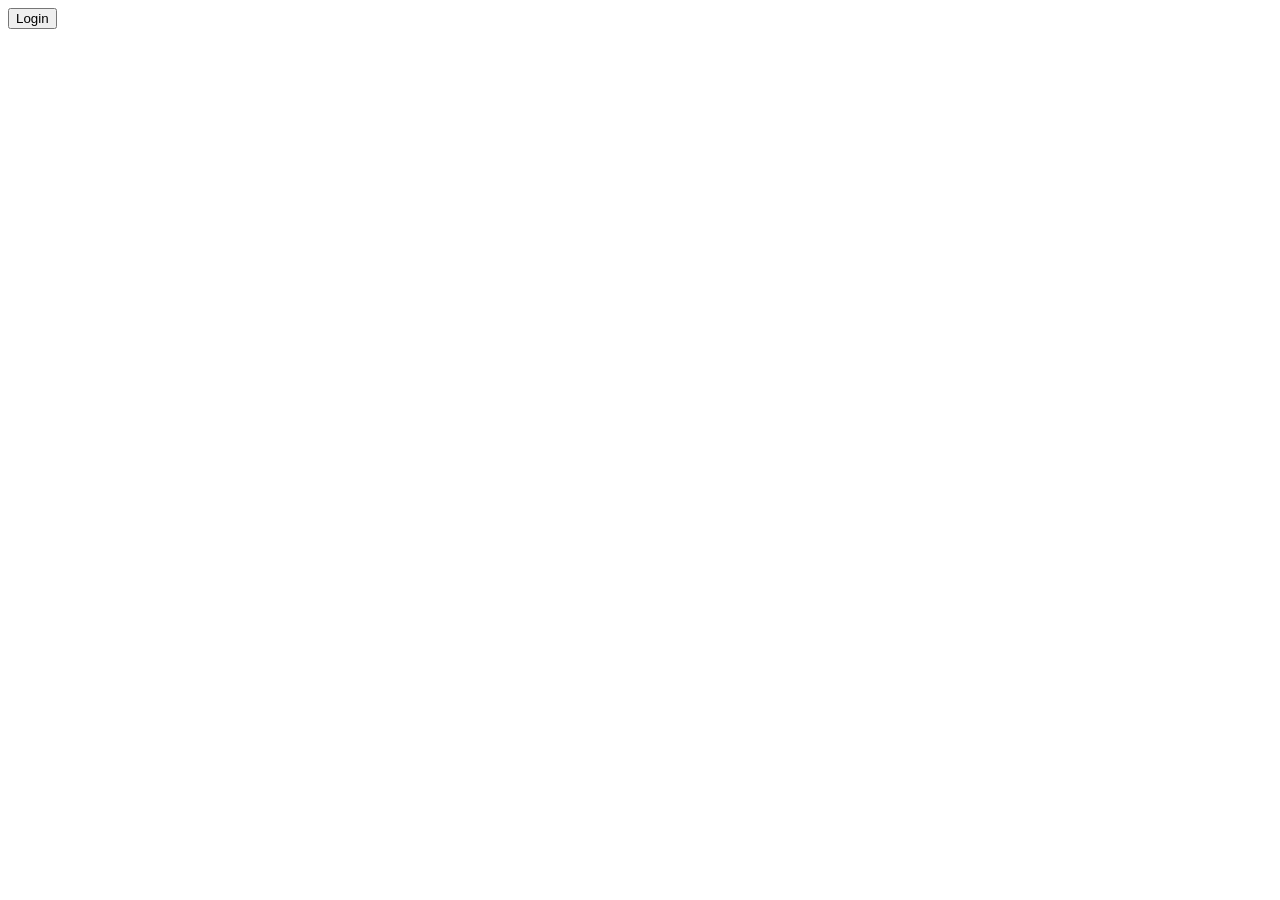
==== index.html @ 65a65d7f "testing same page redirect" ====
<!-- 
	Page:  redirectSSO.shtml
	Created:  07/28/25 [DRL]
	Description:  SSO redirect page (Microsoft returns result of SSO here)
-->

<!DOCTYPE html>
<html lang="en">
	<head>
		<meta name="viewport" content="width=device-width, initial-scale=1" />
		<meta http-equiv="Content-Type" content="text/html; charset=UTF-8" />
		<script type="text/javascript" src="https://alcdn.msauth.net/browser/2.35.0/js/msal-browser.min.js"></script>
        <script src="configSSO.js"></script>
		<script src="redirectSSO.js"></script>
		<title>SSO Redirect</title>
	</head>
	<body>
		<button type="button" onclick="login()">Login</button>
	</body>
</html>
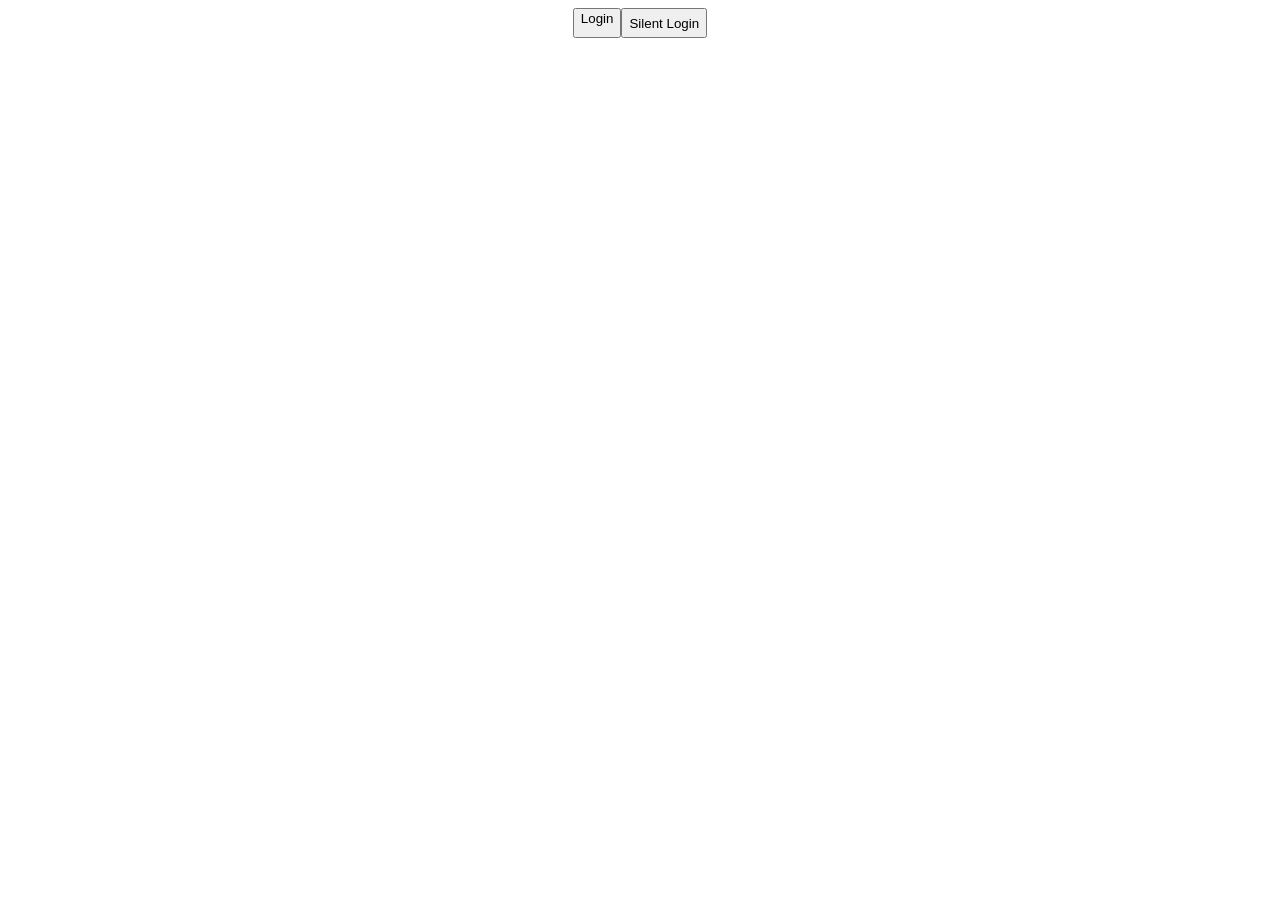
==== commit b21f4972: "Adding silent button" ====
--- a/index.html
+++ b/index.html
@@ -10,11 +10,12 @@
 		<meta name="viewport" content="width=device-width, initial-scale=1" />
 		<meta http-equiv="Content-Type" content="text/html; charset=UTF-8" />
 		<script type="text/javascript" src="https://alcdn.msauth.net/browser/2.35.0/js/msal-browser.min.js"></script>
-        <script src="configSSO.js"></script>
+        
 		<script src="redirectSSO.js"></script>
 		<title>SSO Redirect</title>
 	</head>
-	<body>
-		<button type="button" onclick="login()">Login</button>
+	<body style="display:flex; justify-content:center; text-align:center;">
+		<button id="login-btn" style="padding-bottom:10px;" type="button">Login</button>
+		<button id="silent-btn" type="button">Silent Login</button>
 	</body>
 </html>
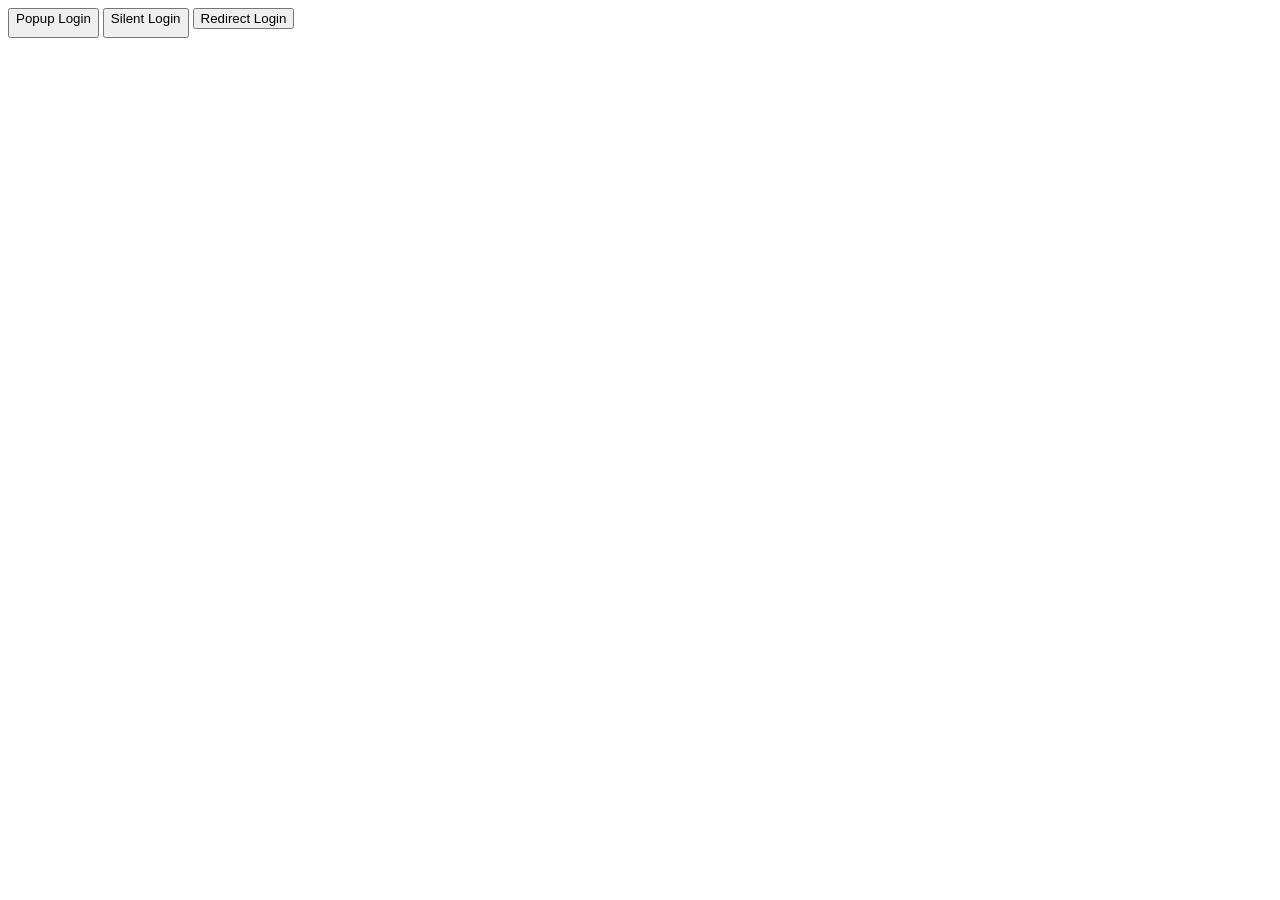
==== commit b306a161: "Adding redirect button + function" ====
--- a/index.html
+++ b/index.html
@@ -14,8 +14,9 @@
 		<script src="redirectSSO.js"></script>
 		<title>SSO Redirect</title>
 	</head>
-	<body style="display:flex; justify-content:center; text-align:center;">
-		<button id="login-btn" style="padding-bottom:10px;" type="button">Login</button>
-		<button id="silent-btn" type="button">Silent Login</button>
+	<body>
+		<button id="login-btn" style="padding-bottom:10px;" type="button">Popup Login</button>
+		<button id="silent-btn" style="padding-bottom:10px;" type="button">Silent Login</button>
+		<button id="redirect-btn" type="button">Redirect Login</button>
 	</body>
 </html>
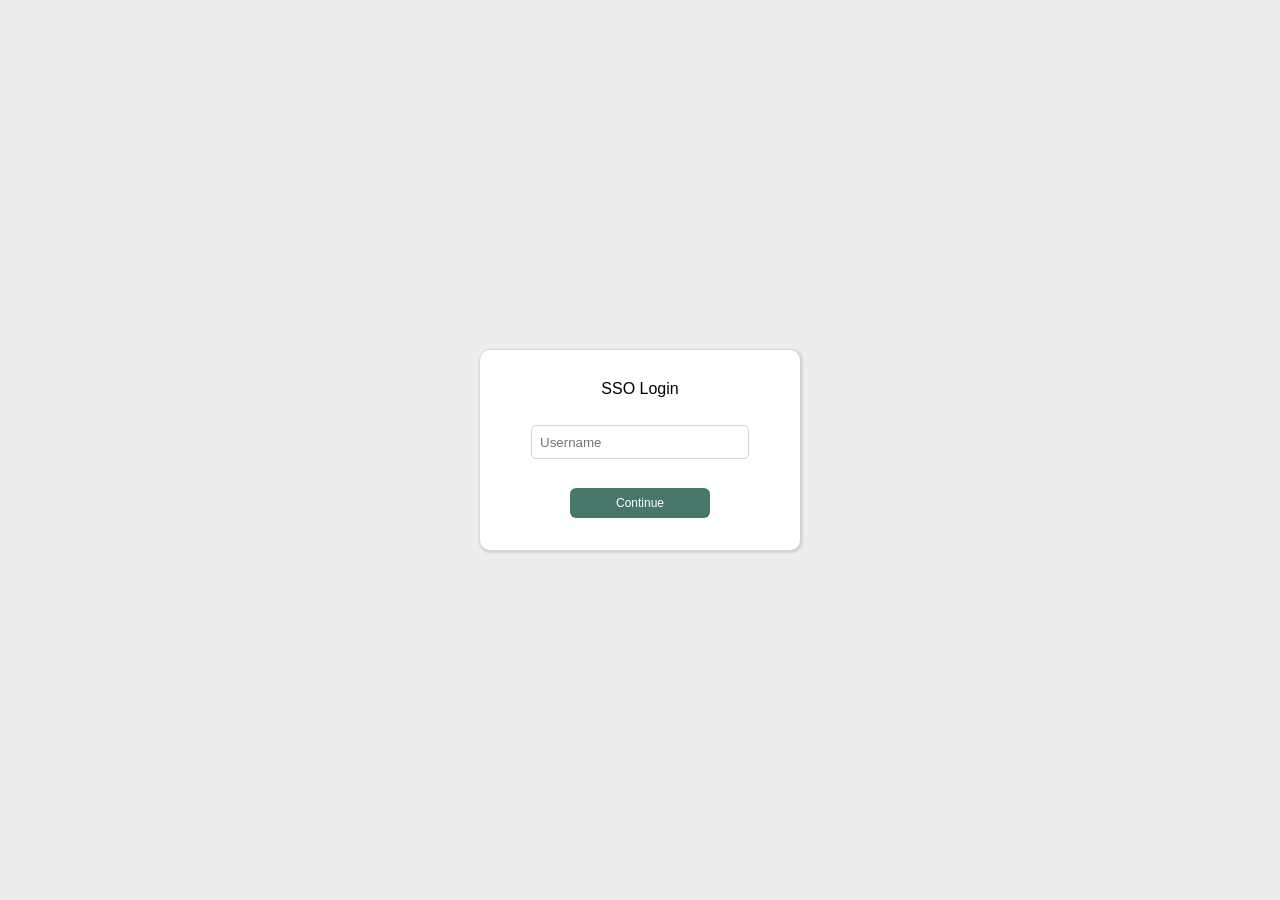
==== commit 4fbda84d: "Testing samePage before shipping" ====
--- a/index.html
+++ b/index.html
@@ -1,22 +1,90 @@
-<!-- 
-	Page:  redirectSSO.shtml
-	Created:  07/28/25 [DRL]
-	Description:  SSO redirect page (Microsoft returns result of SSO here)
--->
+<!DOCTYPE html>
 
-<!DOCTYPE html>
 <html lang="en">
-	<head>
-		<meta name="viewport" content="width=device-width, initial-scale=1" />
-		<meta http-equiv="Content-Type" content="text/html; charset=UTF-8" />
-		<script type="text/javascript" src="https://alcdn.msauth.net/browser/2.35.0/js/msal-browser.min.js"></script>
+<head>
+    <meta http-equiv="Content-Type" content="text/html; charset=UTF-8" />
+    <title>SSO Login - Garlic</title>
+    <style>
+        body {
+            font-family: Arial, Helvetica, sans-serif;
+            font-size: 14px;
+            margin: 0;
+            padding: 0;
+            overscroll-behavior: none;
+            display: flex;
+            flex-direction: column;
+            height: 100vh;
+            height: 100vh;
+            max-height: 100vh;
+            min-height: 100vh;
+            overflow: hidden;
+
+            display: grid;
+            place-items: center;
+            background-color: #ededed;
+        }
+
+        #login-box{
+            height: 140px;
+            width: 260px;
+
+            display: flex;
+            flex-direction: column;
+            align-items: center;
+
+            background-color: white;
+            border-radius: 10px;
+            box-shadow: 1px 1px 2px 2px lightgray;
+            padding: 30px;
+
+            justify-content: space-between;
+        }
+
+        #login-header{
+            font-size: 16px;
+        }
+
+        #username {
+            height: 2.3em;
+            width: 200px;
+
+            border-radius: 5px;
+            border: 1px solid lightgrey;
+
+            padding-left: 8px;
+            padding-right: 8px;
+            margin: 10px;
+        }
+
+        #login-btn {
+            font-size: 12px;
+            border-radius: 6px;
+            border: none;
+            padding: 8px 10px;
+
+            color: white;
+            width: 140px;
+            background-color: #47766b;
+            margin: 2px;
+
+        }
         
-		<script src="redirectSSO.js"></script>
-		<title>SSO Redirect</title>
-	</head>
-	<body>
-		<button id="login-btn" style="padding-bottom:10px;" type="button">Popup Login</button>
-		<button id="silent-btn" style="padding-bottom:10px;" type="button">Silent Login</button>
-		<button id="redirect-btn" type="button">Redirect Login</button>
-	</body>
-</html>+    </style>
+</head>
+
+<script type="text/javascript" src="https://alcdn.msauth.net/browser/2.8.0/js/msal-browser.min.js"></script>
+<script src="./garlicSSO.js"></script>
+
+<body>
+    <div id="login-box">
+        <span id="login-header">SSO Login</span>
+        <div id="username-box">
+            <input id="username" type="text" placeholder="Username"/>
+        </div>
+
+        <button id="login-btn" tabindex="-1">
+            <span class="msg">Continue</span>
+            <div class="btn-loader small-loader hidden"></div>
+        </button>
+    </div>
+</body>
